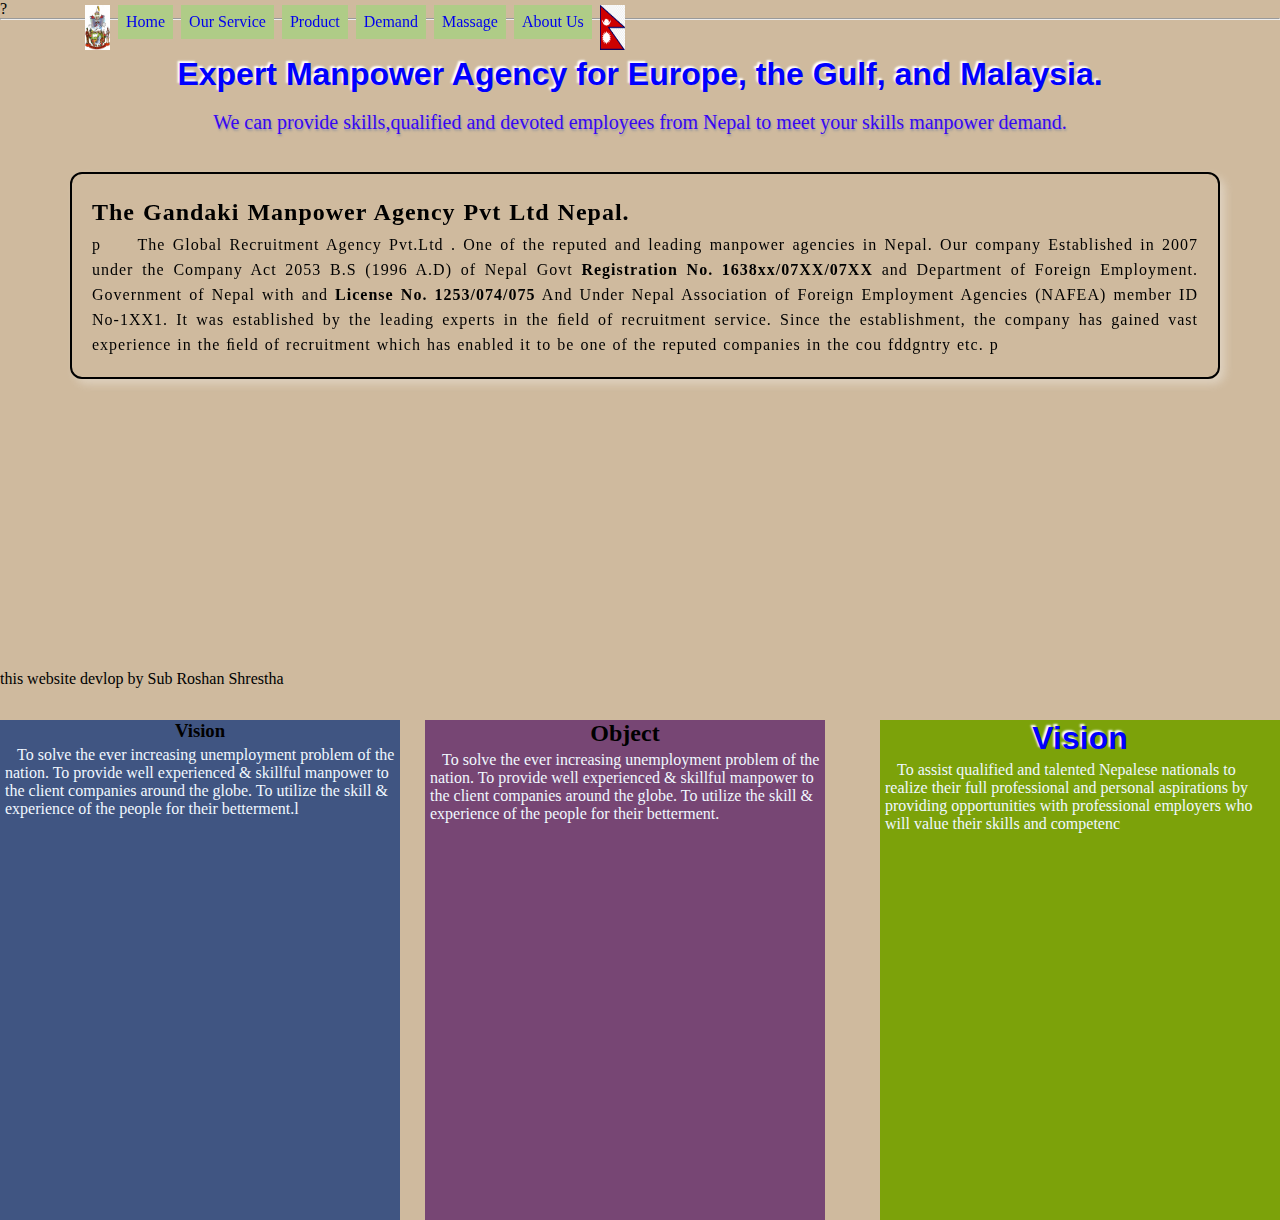
==== index.html @ 6e240e09 "ID UPDATE" ====
<!DOCTYPE html>
<html lang="en">
<head>
    
    <meta charset="UTF-8">
    <meta name="viewport" content="width=device-width, initial-scale=1.0">
    <title>ManPower</title>
    <link rel="stylesheet" href="style.css" />
    

</head>?
<body>
   
    <section>
    <ul><img src="img/logo.jpg" alt="logo">
        <li><a href="#">Home</a></li>
        <li><a href="#">Our Service</a></li>
        <li><a href="#">Product</a></li>
        <li><a href="#">Demand</a></li>
        <li><a href="#">Massage</a></li>
        <li><a href="#">About Us</a></li> 
        <img src="img/npfg.png" alt="nepal flag" >
    </ul> 
    </section> <hr>
   
<br><br>
    <h1 class="tital">Expert Manpower Agency for Europe, the Gulf, and Malaysia.</h1> <br>
    <p class="wecan">We can provide skills,qualified and devoted employees from Nepal to meet your skills manpower demand.</p><br><br>
   
    
    <section class="theglobel">
        <h2 id="thedandaki"><b>The Gandaki Manpower Agency Pvt Ltd Nepal.</b></h2>
        <!-- /*<img src="img/logo.jpg" alt="logo" style="height: 16px; width: 14px; position: fixed; float: right;">* -->
        <p > p
            &nbsp;&nbsp; &nbsp;The Global Recruitment Agency Pvt.Ltd . One of the reputed and leading manpower agencies in Nepal.
             Our company Established in 2007 under the Company Act 2053 B.S (1996 A.D) of Nepal Govt <b>Registration No.
              1638xx/07XX/07XX </b>and Department of Foreign Employment. Government of Nepal with and <b>License No.
              1253/074/075</b> And Under Nepal Association of Foreign Employment Agencies (NAFEA) member ID No-1XX1. 
              It was established by the leading experts in the ﬁeld of recruitment service. Since the establishment,
               the company has gained vast experience in the ﬁeld of recruitment which has enabled it to be one of the
                reputed companies in the cou fddgntry etc.
            p
            
        </p>
        
    </section>

    <section class="sec-2">
        <div class="div1">
            <h1>Vision</h1>
            <p class="obj">
                &nbsp;&nbsp;&nbsp;To assist qualified and talented Nepalese nationals to realize their 
                full professional and personal aspirations by providing opportunities with 
                professional employers who will value their skills and competenc
            </p>

        </div>
        <div class="div2">
           <h2 style="text-align: center;">Object</h2>
           <p class="obj">&nbsp;&nbsp;&nbsp;To solve the ever increasing unemployment problem of the nation. To provide
             well experienced & skillful manpower to the client companies around
             the globe. To utilize the skill & experience of the people for their betterment.</p>
        </div>
        <div class="div3">
           <h3 style="text-align: center;">Vision </h3>
           <p class="obj"> &nbsp;&nbsp;&nbsp;To solve the ever increasing unemployment problem of the nation. To provide well experienced &
             skillful manpower to the client companies around the globe. To utilize the skill
             & experience of the people for their betterment.l</p>
        </div>
    </section>
            
   
</section>          
            <footer>
                this website devlop by Sub Roshan Shrestha
            </footer>
</body>
</html>
---- style.css ----
*{
    margin: 0;
    padding: 0;
    box-sizing: border-box;
    font-family: "jost";
}
body{
    background-color: rgb(207, 186, 158);}

ul{    list-style-type: none;   
     margin: 3px 60px 1px 35px;    
     padding:2px 50px 2px 50px;    
     overflow: hidden;
    display: flex;     
    gap: 8px;    
    position: fixed;
    top: 0;
     }

li a{    display: block;   
     padding: 8px;    
     background-color: rgb(175, 204, 135);    
     text-decoration: none;}

    img{   width: 25px;    
     height: 45px;     }

h1{    text-align: center;   
    color: blue;
    font-family: Arial, Helvetica, sans-serif; 
    text-shadow: -2px -2px 2px white;}

.wecan{color: rgb(54, 6, 244);
    text-align: center;
    font-size: 20px; 
    text-shadow: 1px 2px 2px rgba(156, 154, 156, 0.936);}

.theglobel{  
    margin: 2px 60px 2px 70px; 
    border: solid 2px; 
    padding: 20px 20px; 
    text-align: justify; 
    line-height: 1.57;
    word-spacing: 1px;    
    letter-spacing: 1px;    
    box-shadow: 5px 5px 10px rgba(246, 246, 245, 0.388);
    position: absolute;    
    border-radius: 12px 12px 12px 12px;}



.sec-2{
    width: 1200px;
    height: 500px;
    align-content: center;
    border: 10px red;
}
.div1{
    height: 500px;
    width: 400px;
    background-color: rgb(124, 162, 10);
    position: absolute;
    right: 0px;
    margin-top: 300px;
    }
.div2{
    height: 500px;
    width: 400px;
    background-color: rgb(119, 70, 116);
    position: absolute;
    margin-top: 300px;
    margin-left: 425px;
        
}
.div3{
    height: 500px;
    width: 400px;
    background-color: rgb(64, 85, 130);
    position: absolute;
    left: 0px;
    margin-top: 300px;
    
}

.man-sec{
    width: 100%;
    height: auto;
    position: relative;
}
.obj{
    margin: 2px 3px 3px 3px;
    padding: 2px ;
    color: aliceblue;
}
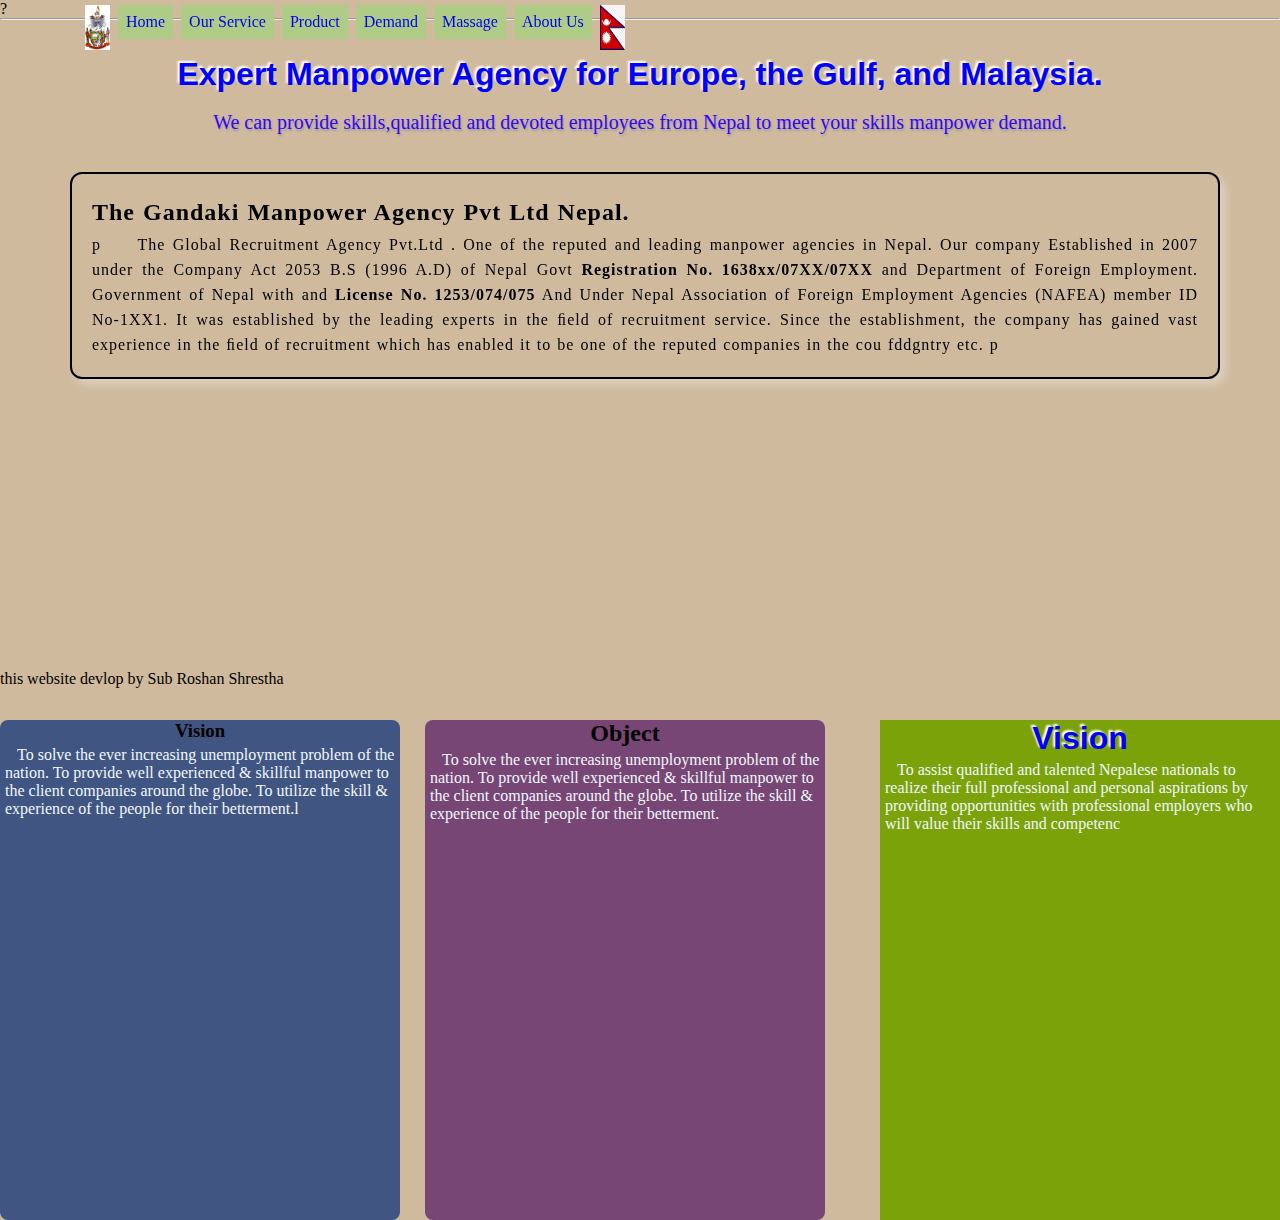
==== commit b7ac87df: "targer lank a" ====
--- a/index.html
+++ b/index.html
@@ -14,7 +14,7 @@
     <section>
     <ul><img src="img/logo.jpg" alt="logo">
         <li><a href="#">Home</a></li>
-        <li><a href="#">Our Service</a></li>
+        <li><a href="https://www.ntc.net.np/" target="_blank">Our Service</a></li>
         <li><a href="#">Product</a></li>
         <li><a href="#">Demand</a></li>
         <li><a href="#">Massage</a></li>
--- a/style.css
+++ b/style.css
@@ -48,10 +48,8 @@
     border-radius: 12px 12px 12px 12px;}
 
 
-
 .sec-2{
-    width: 1200px;
-    height: 500px;
+    width: 1200px;     height: 500px;
     align-content: center;
     border: 10px red;
 }
@@ -64,21 +62,18 @@
     margin-top: 300px;
     }
 .div2{
-    height: 500px;
-    width: 400px;
+    height: 500px;     width: 400px;
     background-color: rgb(119, 70, 116);
     position: absolute;
-    margin-top: 300px;
-    margin-left: 425px;
-        
+    margin-top: 300px;    margin-left: 425px;    border-radius: 8px 8px 8px 8px;
+       
 }
 .div3{
-    height: 500px;
-    width: 400px;
+    height: 500px;     width: 400px;
     background-color: rgb(64, 85, 130);
     position: absolute;
-    left: 0px;
-    margin-top: 300px;
+    left: 0px;     margin-top: 300px;
+    border-radius: 8px 8px 8px 8px;
     
 }
 
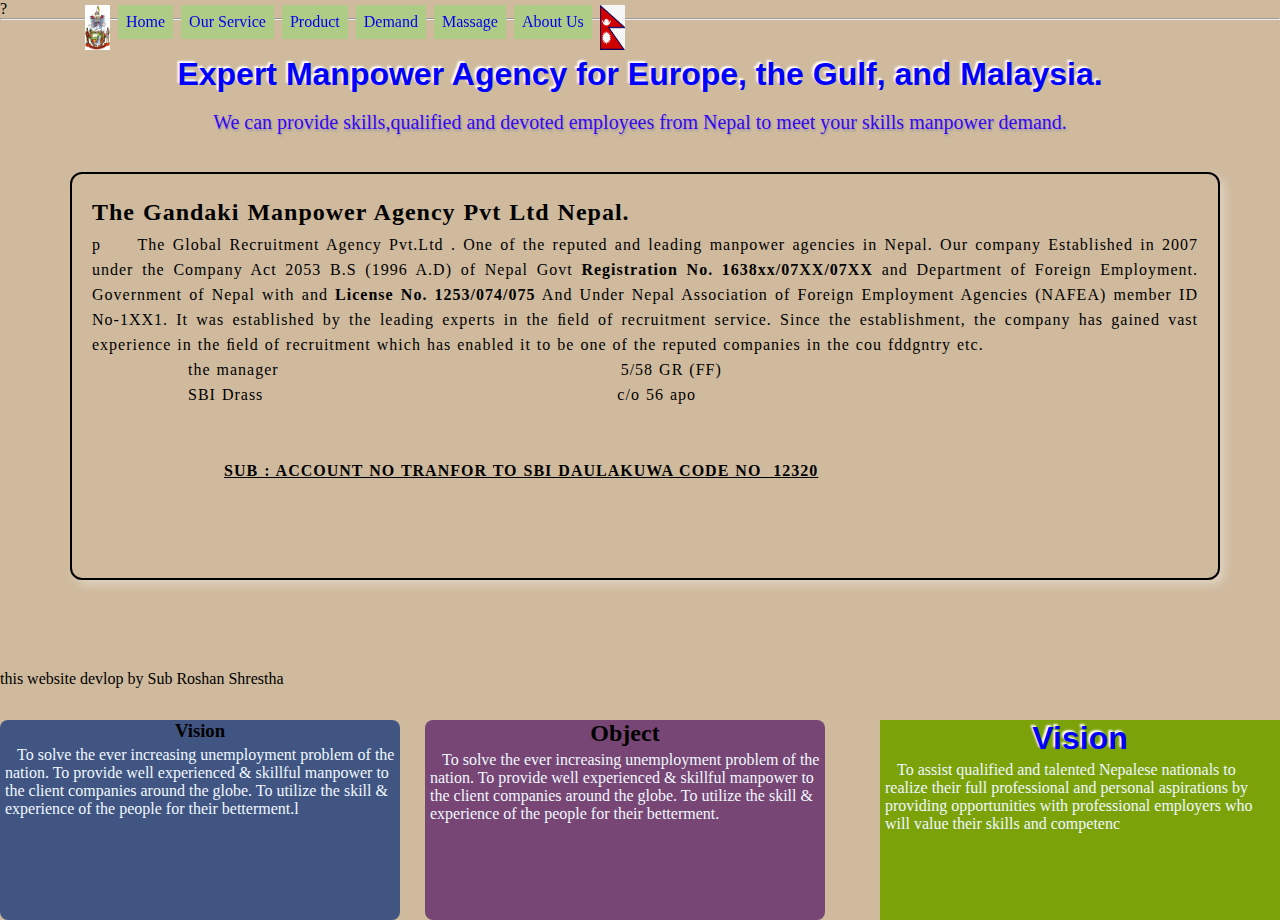
==== commit 442e50cb: "ABC" ====
--- a/index.html
+++ b/index.html
@@ -39,7 +39,15 @@
               It was established by the leading experts in the ﬁeld of recruitment service. Since the establishment,
                the company has gained vast experience in the ﬁeld of recruitment which has enabled it to be one of the
                 reputed companies in the cou fddgntry etc.
-            p
+            <pre>
+                the manager                                                         5/58 GR (FF)
+                SBI Drass                                                           c/o 56 apo 
+
+
+                      <U><B>SUB : ACCOUNT NO TRANFOR TO SBI DAULAKUWA CODE NO  12320</B></U>
+
+                
+            </pre>
             
         </p>
         
--- a/style.css
+++ b/style.css
@@ -54,7 +54,7 @@
     border: 10px red;
 }
 .div1{
-    height: 500px;
+    height: 200px;
     width: 400px;
     background-color: rgb(124, 162, 10);
     position: absolute;
@@ -62,14 +62,14 @@
     margin-top: 300px;
     }
 .div2{
-    height: 500px;     width: 400px;
+    height: 200px;     width: 400px;
     background-color: rgb(119, 70, 116);
     position: absolute;
     margin-top: 300px;    margin-left: 425px;    border-radius: 8px 8px 8px 8px;
        
 }
 .div3{
-    height: 500px;     width: 400px;
+    height: 200px;     width: 400px;
     background-color: rgb(64, 85, 130);
     position: absolute;
     left: 0px;     margin-top: 300px;
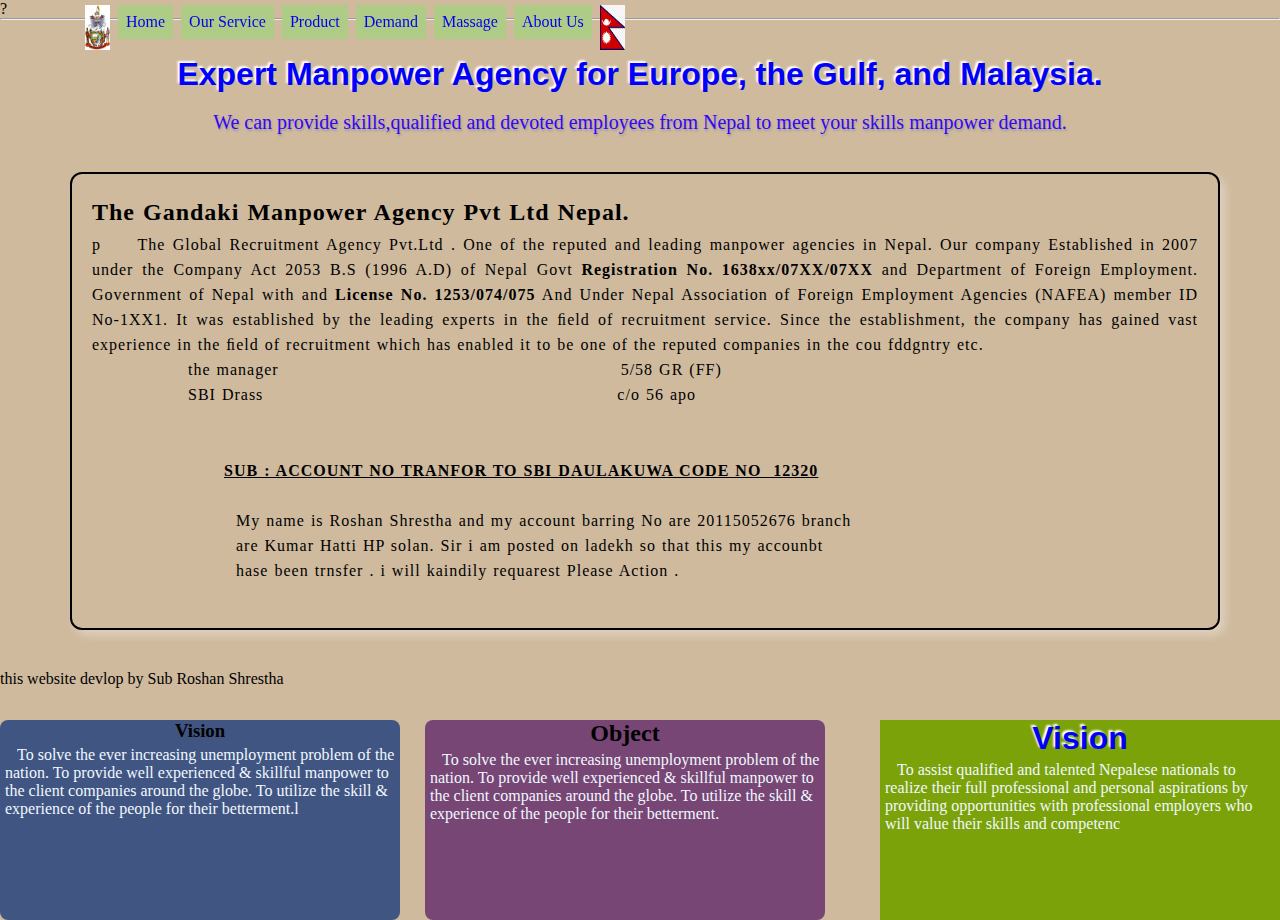
==== commit 035d3216: "ghg" ====
--- a/index.html
+++ b/index.html
@@ -46,7 +46,9 @@
 
                       <U><B>SUB : ACCOUNT NO TRANFOR TO SBI DAULAKUWA CODE NO  12320</B></U>
 
-                
+                        My name is Roshan Shrestha and my account barring No are 20115052676 branch 
+                        are Kumar Hatti HP solan. Sir i am posted on ladekh so that this my accounbt
+                        hase been trnsfer . i will kaindily requarest Please Action .
             </pre>
             
         </p>
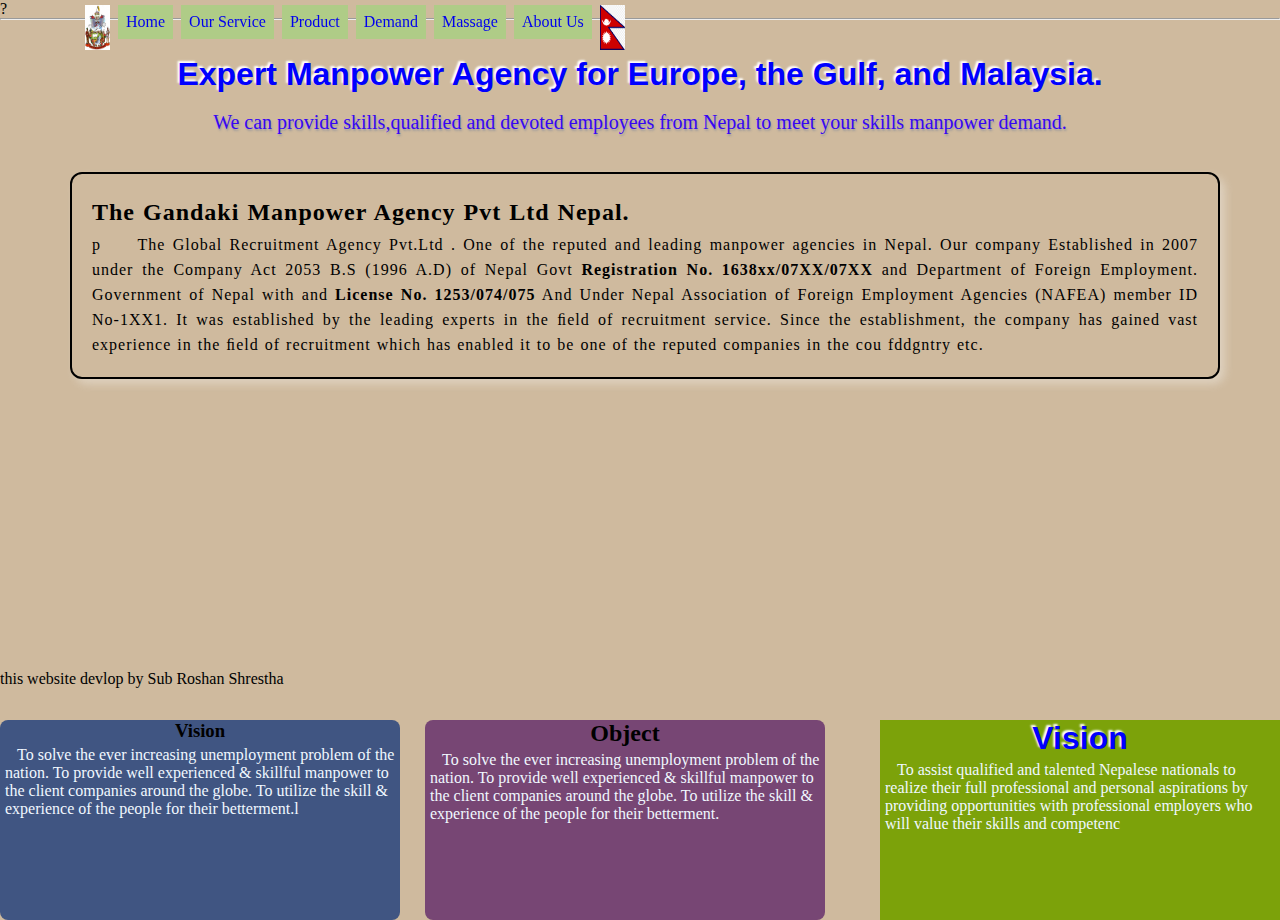
==== commit 445b29b3: "vb" ====
--- a/index.html
+++ b/index.html
@@ -39,17 +39,7 @@
               It was established by the leading experts in the ﬁeld of recruitment service. Since the establishment,
                the company has gained vast experience in the ﬁeld of recruitment which has enabled it to be one of the
                 reputed companies in the cou fddgntry etc.
-            <pre>
-                the manager                                                         5/58 GR (FF)
-                SBI Drass                                                           c/o 56 apo 
-
-
-                      <U><B>SUB : ACCOUNT NO TRANFOR TO SBI DAULAKUWA CODE NO  12320</B></U>
-
-                        My name is Roshan Shrestha and my account barring No are 20115052676 branch 
-                        are Kumar Hatti HP solan. Sir i am posted on ladekh so that this my accounbt
-                        hase been trnsfer . i will kaindily requarest Please Action .
-            </pre>
+        
             
         </p>
         
